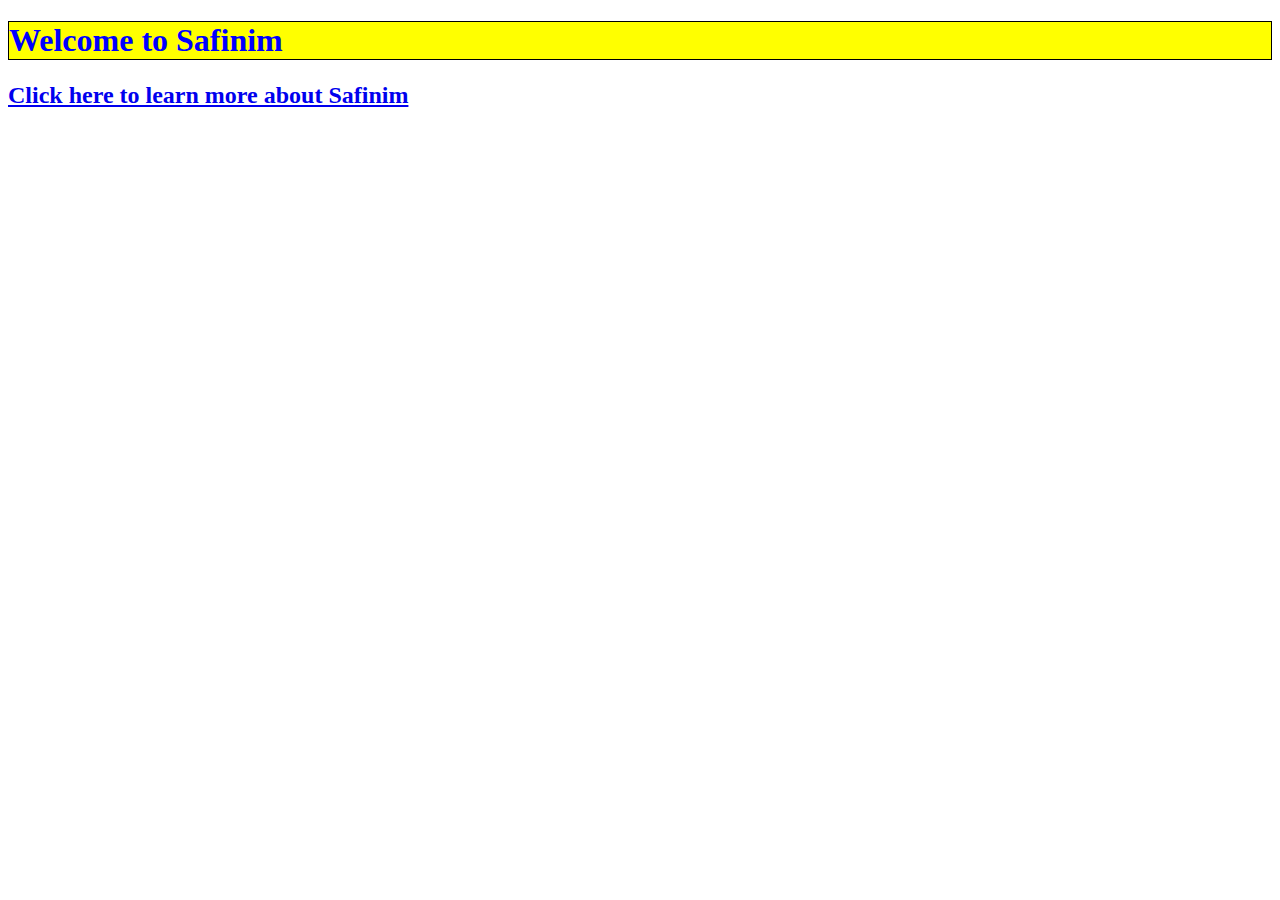
==== index.html @ 55611f7a "Update index.html" ====
<!DOCTYPE html>
<html lang="en">
<head>
    <meta charset=""UTF-8">
    <meta http-equiv="X-UA-Compatible" content="IE-edge">
    <meta name="viewport" content="width=device-width, initial-scale=1.0">
    <link rel="stylesheet" href="style.css">
    <title>MAIN PAGE</title>
</head>
<body>
    <div class="container">
        <h1>Welcome to Safinim</h1>
        <a href="./about.html"><h2>Click here to learn more about Safinim</h2><a>
    </div>
</body>
</html>
---- style.css ----
h1 {
  color: blue;
  background-color: yellow;
  border: 1px solid black;
}

p {
  color: red;
}
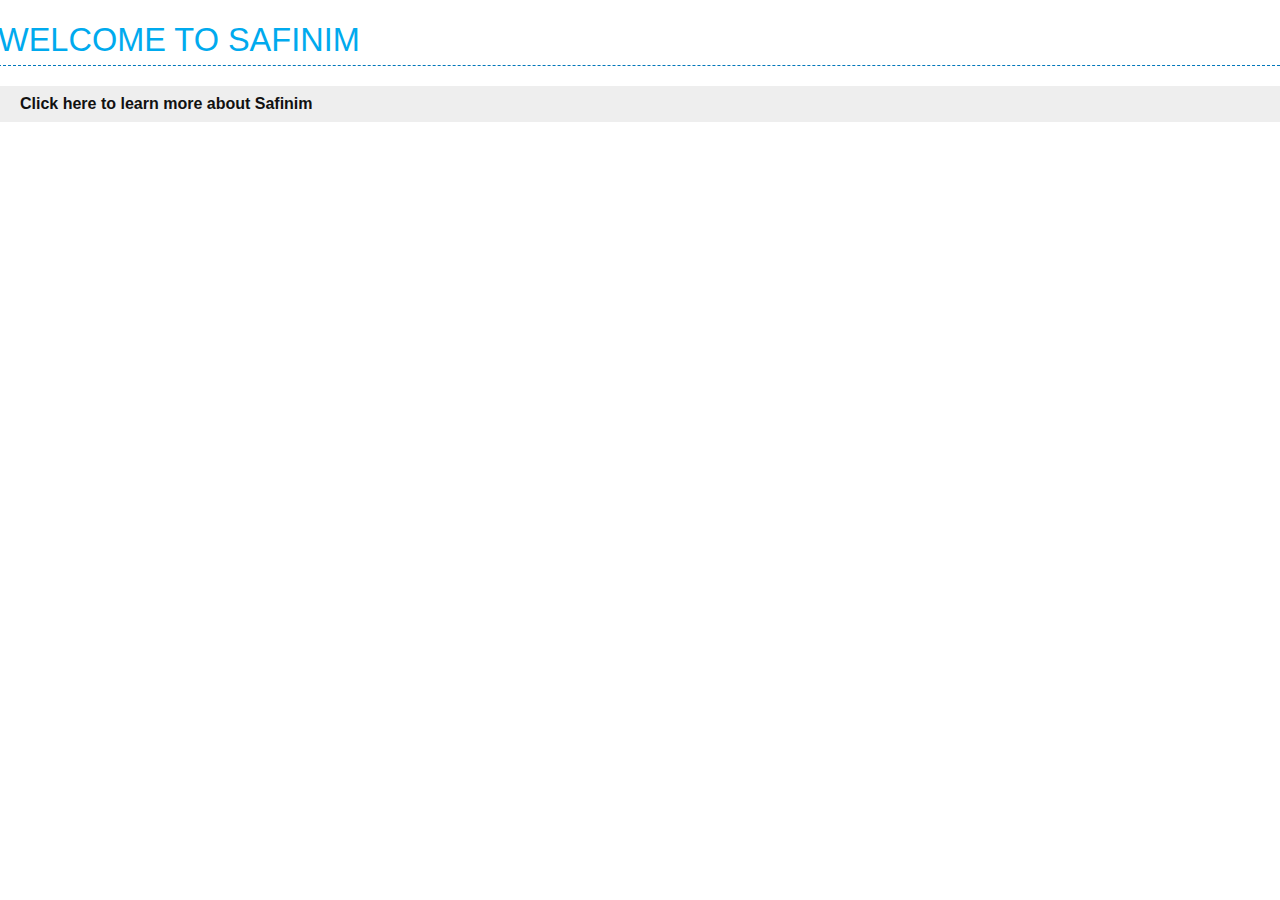
==== commit 52e8a9aa: "Add files via upload" ====
--- a/index.html
+++ b/index.html
@@ -10,7 +10,7 @@
 <body>
     <div class="container">
         <h1>Welcome to Safinim</h1>
-        <a href="./about.html"><h2>Click here to learn more about Safinim</h2><a>
+        <a href="./about"><h2>Click here to learn more about Safinim</h2><a>
     </div>
 </body>
-</html>
+</html>--- a/style.css
+++ b/style.css
@@ -1,9 +1,194 @@
+/*
+	Theme Name: ReClean
+	Theme URI: http://www.codenx.com/
+	Theme Version: 1.0
+	Theme Date: 2013-03-12
+	Theme Author: CodeNx
+	Theme Author URI: http://www.codenx.com/
+	Theme License: GPLv2
+*/
+
+/*---[ Start: global css ]---*/
+
+/* Import Google Web Fonts
+@import url(http://fonts.googleapis.com/css?family=Maven+Pro:400);
+-------------------------------------------------- @import url(http://fonts.googleapis.com/css?family=Open+Sans:300italic,400italic,600italic,700italic,800italic,400,300,600,700,800);
+*/
+    /**
+    * Eric Meyer's Reset CSS v2.0 (http://meyerweb.com/eric/tools/css/reset/)
+    * http://cssreset.com
+    */
+    html, body, div, span, applet, object, iframe,
+    h1, h2, h3, h4, h5, h6, p, blockquote, pre,
+    a, abbr, acronym, address, big, cite, code,
+    del, dfn, em, img, ins, kbd, q, s, samp,
+    small, strike, strong, sub, sup, tt, var,
+    b, u, i, center,
+    dl, dt, dd, ol, ul, li,
+    fieldset, form, label, legend,
+    table, caption, tbody, tfoot, thead, tr, th, td,
+    article, aside, canvas, details, embed,
+    figure, figcaption, footer, header, hgroup,
+    menu, nav, output, ruby, section, summary,
+    time, mark, audio, video {
+    margin: 0;
+    padding: 0;
+    border: 0;
+    font-size: 100%;
+    font: inherit;
+    vertical-align: baseline;
+    }
+    /* HTML5 display-role reset for older browsers */
+    article, aside, details, figcaption, figure,
+    footer, header, hgroup, menu, nav, section {
+    display: block;
+    }
+    body {
+    line-height: 1;
+    }
+    ol, ul {
+    list-style: none;
+    }
+    blockquote, q {
+    quotes: none;
+    }
+    blockquote:before, blockquote:after,
+    q:before, q:after {
+    content: '';
+    content: none;
+    }
+    table {
+    border-collapse: collapse;
+    border-spacing: 0;
+    }
+.clearfix:after {
+	visibility: hidden;
+	display: block;
+	font-size: 0;
+	content: " ";
+	clear: both;
+	height: 0;
+}
+.clearfix
+{ display: inline-table; }
+/* Hides from IE-mac \*/
+* html .clearfix { height: 1%; }
+.clearfix { display: block; }
+/* End hide from IE-mac */ 
+
+:-moz-placeholder{
+	color:#aaa !important;
+	font-style:italic;
+	line-height:20px;
+}
+::-webkit-input-placeholder{
+	color:#aaa !important;
+	font-style:italic;
+	line-height:20px;
+}
+body {
+	background: none repeat scroll 0% 0% rgb(255, 255, 255);
+	font: 400 100%/1.625 "Open Sans","Helvetica Neue",Helvetica,Arial,sans-serif;
+	font-size: 13px;
+	color: #3B3B3B;
+}
+.fl{float: left;}
+.fr{float: right;}
 h1 {
-  color: blue;
-  background-color: yellow;
-  border: 1px solid black;
+	font-weight:400;
+	line-height:1.1em;
+	border-bottom:1px dashed #0077BB;
+	position:relative;
+	padding:14px 25px 5px 0;	
+	font-size: 2.5em;
+	text-transform: uppercase;
+	line-height: 1.2em;
+	margin: 0.2em 0px 20px -2px;
+	color: rgb(0, 170, 238);
+	text-decoration: none;
 }
+h2 {
+	font-size:16px;
+	color:#111;
+	padding:5px 20px !important;
+	clear:both;
+	background:#eee;
+	font-weight:700;
+}
+h3{
+	margin:0 0 10px 0;
+	color:#111;
+}
+blockquote{
+	background:#eee;
+	padding:15px;
+	margin:30px auto;
+	border:1px solid #aaa;
+	font-size:16px;
+	font-style:italic;
+	color:#000;
+	position:relative;
 
-p {
-  color: red;
 }
+blockquote p{
+	margin:0;
+	padding:0;
+}
+img{
+	border:none;
+}
+ul.left {}
+ 
+ul.right {
+text-align: right ;
+}
+a:link, a:visited {
+	text-decoration:none;
+	color:#0077BB;
+}
+a:hover, a:active{
+	color:#0099cc;
+	text-decoration:underline;
+}
+button::-moz-focus-inner {
+    border:0;
+    padding:0;
+}
+form, fieldset{
+	padding:0;
+	margin:0;
+	border:none;
+}
+.header{
+	background-color: #fff;
+	height: 10%;
+}
+.header-wrapper{
+	width: 998px;
+	margin: 0 auto;
+	background-color: #fff;
+}
+.logo{width:200px;margin-top: 10px;}
+.search{
+	margin-top: 10px;
+}
+.nav{
+	height: 10%;
+	background-color: #00AEEC;
+}
+.nav-wrapper{
+	
+	margin: 0 auto;
+	width: 998px;
+}
+.nav ul,.header ul,.sidebar ul{
+	list-style: none;
+	list-style-type: none ;
+}
+.nav ul li,.header ul li{
+	display: inline ;
+	padding: 0px 10px 0px 10px ;
+}
+.nav ul li{
+	padding: 0 20px;
+}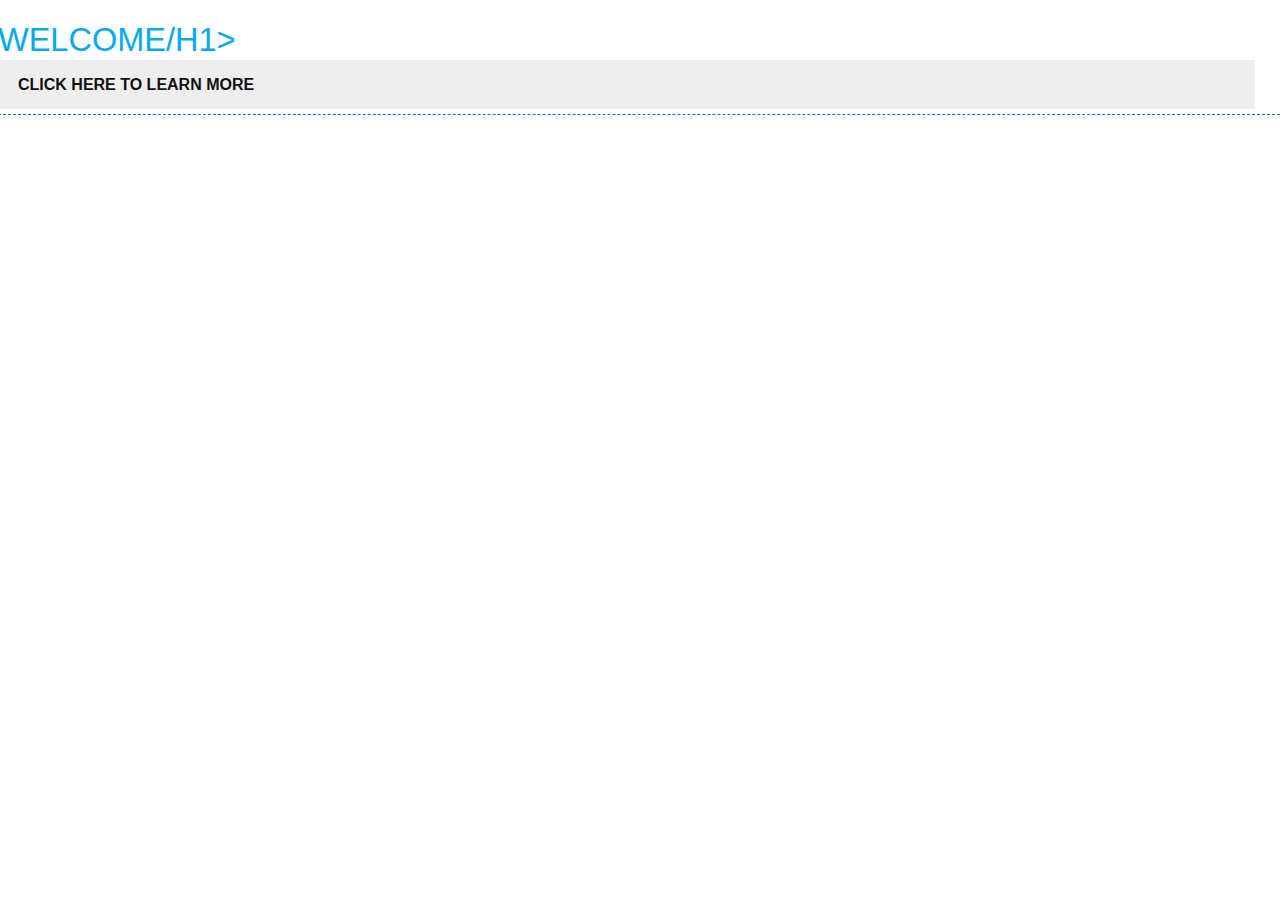
==== commit 6320ba3e: "Update index.html" ====
--- a/index.html
+++ b/index.html
@@ -9,8 +9,8 @@
 </head>
 <body>
     <div class="container">
-        <h1>Welcome to Safinim</h1>
-        <a href="./about"><h2>Click here to learn more about Safinim</h2><a>
+        <h1>Welcome/h1>
+        <a href="./about"><h2>Click here to learn more</h2><a>
     </div>
 </body>
-</html>+</html>
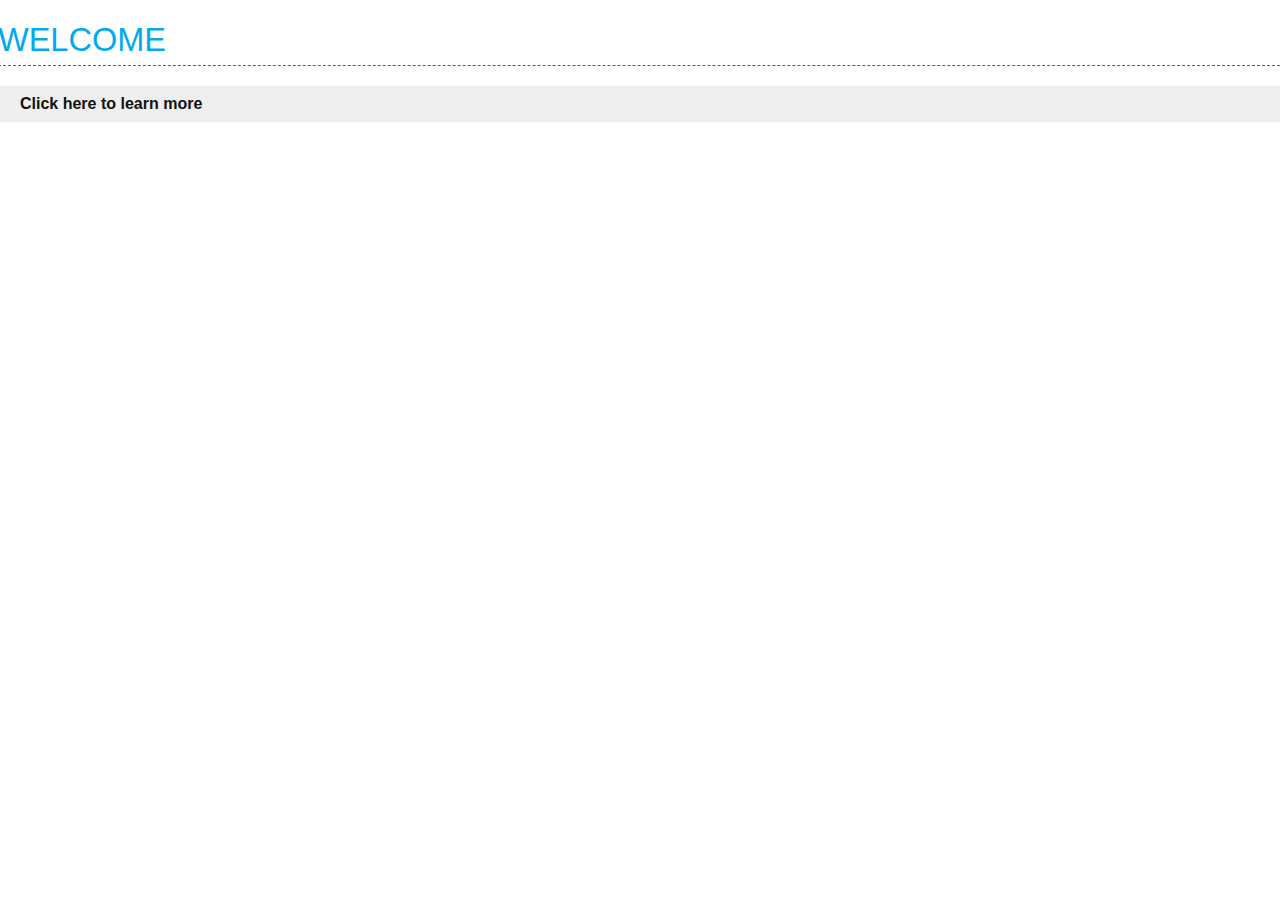
==== commit b301bfaf: "Update index.html" ====
--- a/index.html
+++ b/index.html
@@ -9,7 +9,7 @@
 </head>
 <body>
     <div class="container">
-        <h1>Welcome/h1>
+        <h1>Welcome</h1>
         <a href="./about"><h2>Click here to learn more</h2><a>
     </div>
 </body>
--- a/style.css
+++ b/style.css
@@ -1,22 +1,22 @@
 /*
 	Theme Name: ReClean
-	Theme URI: http://www.codenx.com/
+	Theme URI: https://www.codenx.com/
 	Theme Version: 1.0
 	Theme Date: 2013-03-12
 	Theme Author: CodeNx
-	Theme Author URI: http://www.codenx.com/
+	Theme Author URI: s://www.codenx.com/
 	Theme License: GPLv2
 */
 
 /*---[ Start: global css ]---*/
 
 /* Import Google Web Fonts
-@import url(http://fonts.googleapis.com/css?family=Maven+Pro:400);
--------------------------------------------------- @import url(http://fonts.googleapis.com/css?family=Open+Sans:300italic,400italic,600italic,700italic,800italic,400,300,600,700,800);
+@import url(https://fonts.googleapis.com/css?family=Maven+Pro:400);
+-------------------------------------------------- @import url(https://fonts.googleapis.com/css?family=Open+Sans:300italic,400italic,600italic,700italic,800italic,400,300,600,700,800);
 */
     /**
-    * Eric Meyer's Reset CSS v2.0 (http://meyerweb.com/eric/tools/css/reset/)
-    * http://cssreset.com
+    * Eric Meyer's Reset CSS v2.0 (https://meyerweb.com/eric/tools/css/reset/)
+    * https://cssreset.com
     */
     html, body, div, span, applet, object, iframe,
     h1, h2, h3, h4, h5, h6, p, blockquote, pre,
@@ -191,4 +191,4 @@
 }
 .nav ul li{
 	padding: 0 20px;
-}+}
